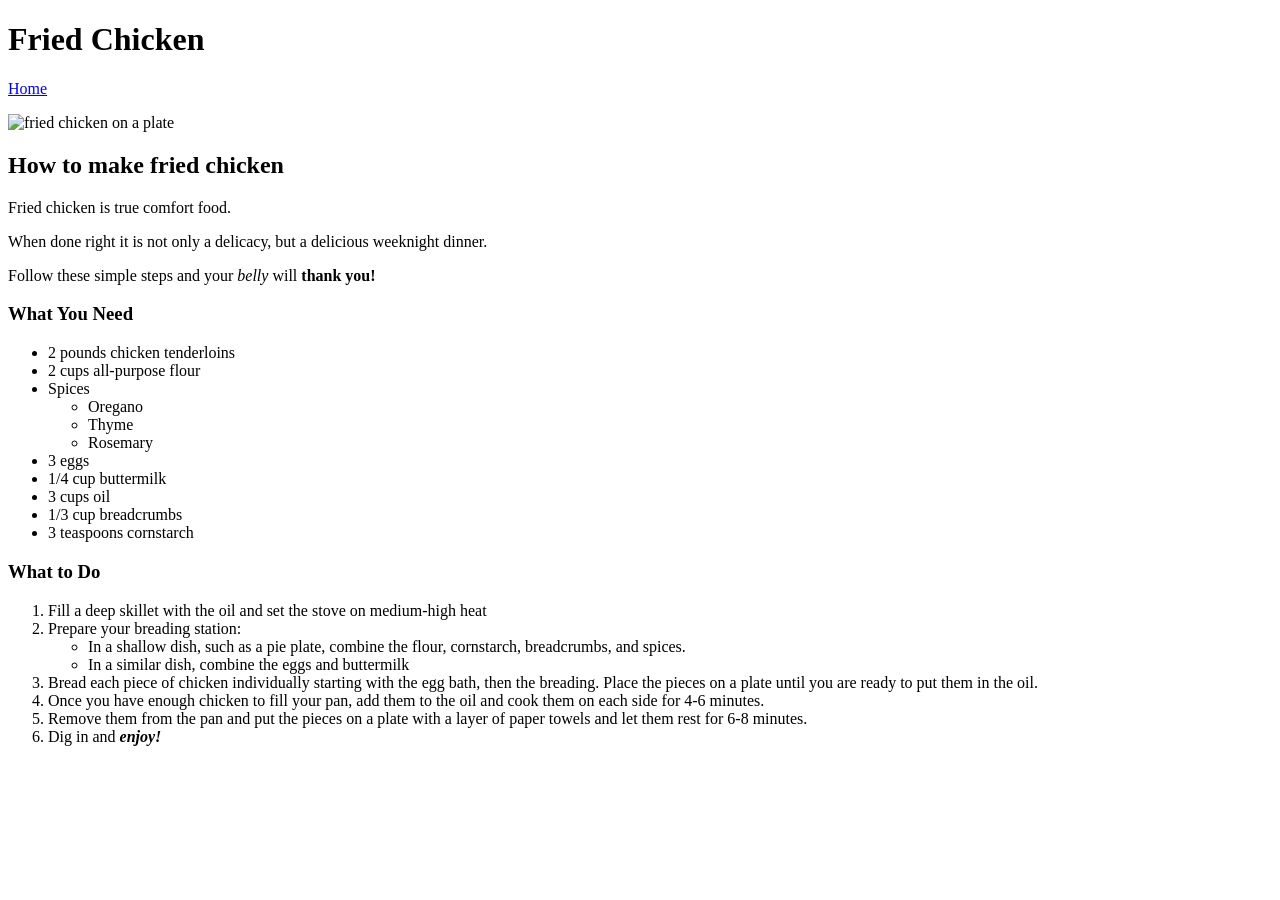
==== recipes/fried-chicken.html @ 5b688263 "Add fried chicken recipe, edit README" ====
<!DOCTYPE html>
<html lang="en">
<head>
    <meta charset="UTF-8">
    <meta name="viewport" content="width=device-width, initial-scale=1.0">
    <title>Fried Chicken</title>
</head>
<body>
    <h1>Fried Chicken</h1>
    <a href="../index.html">Home</a>
    <p><img src="file:///home/minnevil/Downloads/pexels-carlosadr-17282046.jpg" alt="fried chicken on a plate" height="200"></p>
    <h2>How to make fried chicken</h2>
    <p>Fried chicken is true comfort food.</p>
    <p>When done right it is not only a delicacy, but a delicious weeknight dinner.</p>
    <p>Follow these simple steps and your <em>belly</em> will <strong>thank you!</strong></p>
    <h3>What You Need</h3>
    <ul>
        <li>2 pounds chicken tenderloins</li>
        <li>2 cups all-purpose flour</li>
        <li>Spices<ul>
            <li>Oregano</li>
            <li>Thyme</li>
            <li>Rosemary</li></ul></li>
        <li>3 eggs</li>
        <li>1/4 cup buttermilk</li>
        <li>3 cups oil</li>
        <li>1/3 cup breadcrumbs</li>
        <li>3 teaspoons cornstarch</li>
    </ul>
    <h3>What to Do</h3>
    <ol>
        <li>Fill a deep skillet with the oil and set the stove on medium-high heat</li>
        <li>Prepare your breading station:<ul>
            <li>In a shallow dish, such as a pie plate,
                combine the flour, cornstarch, breadcrumbs, and spices.</li>
            <li>In a similar dish, combine the eggs and buttermilk</li></ul></li>
        <li>Bread each piece of chicken individually starting with the egg bath, then the breading.
            Place the pieces on a plate until you are ready to put them in the oil.</li>
        <li>Once you have enough chicken to fill your pan, add them to the oil and cook them on each side for 4-6 minutes.</li>
        <li>Remove them from the pan and put the pieces on a plate with a layer of paper towels and let them rest for 6-8 minutes.</li>
        <li>Dig in and <em><strong>enjoy!</strong></em></li>

    </ol>
    
</body>
</html>
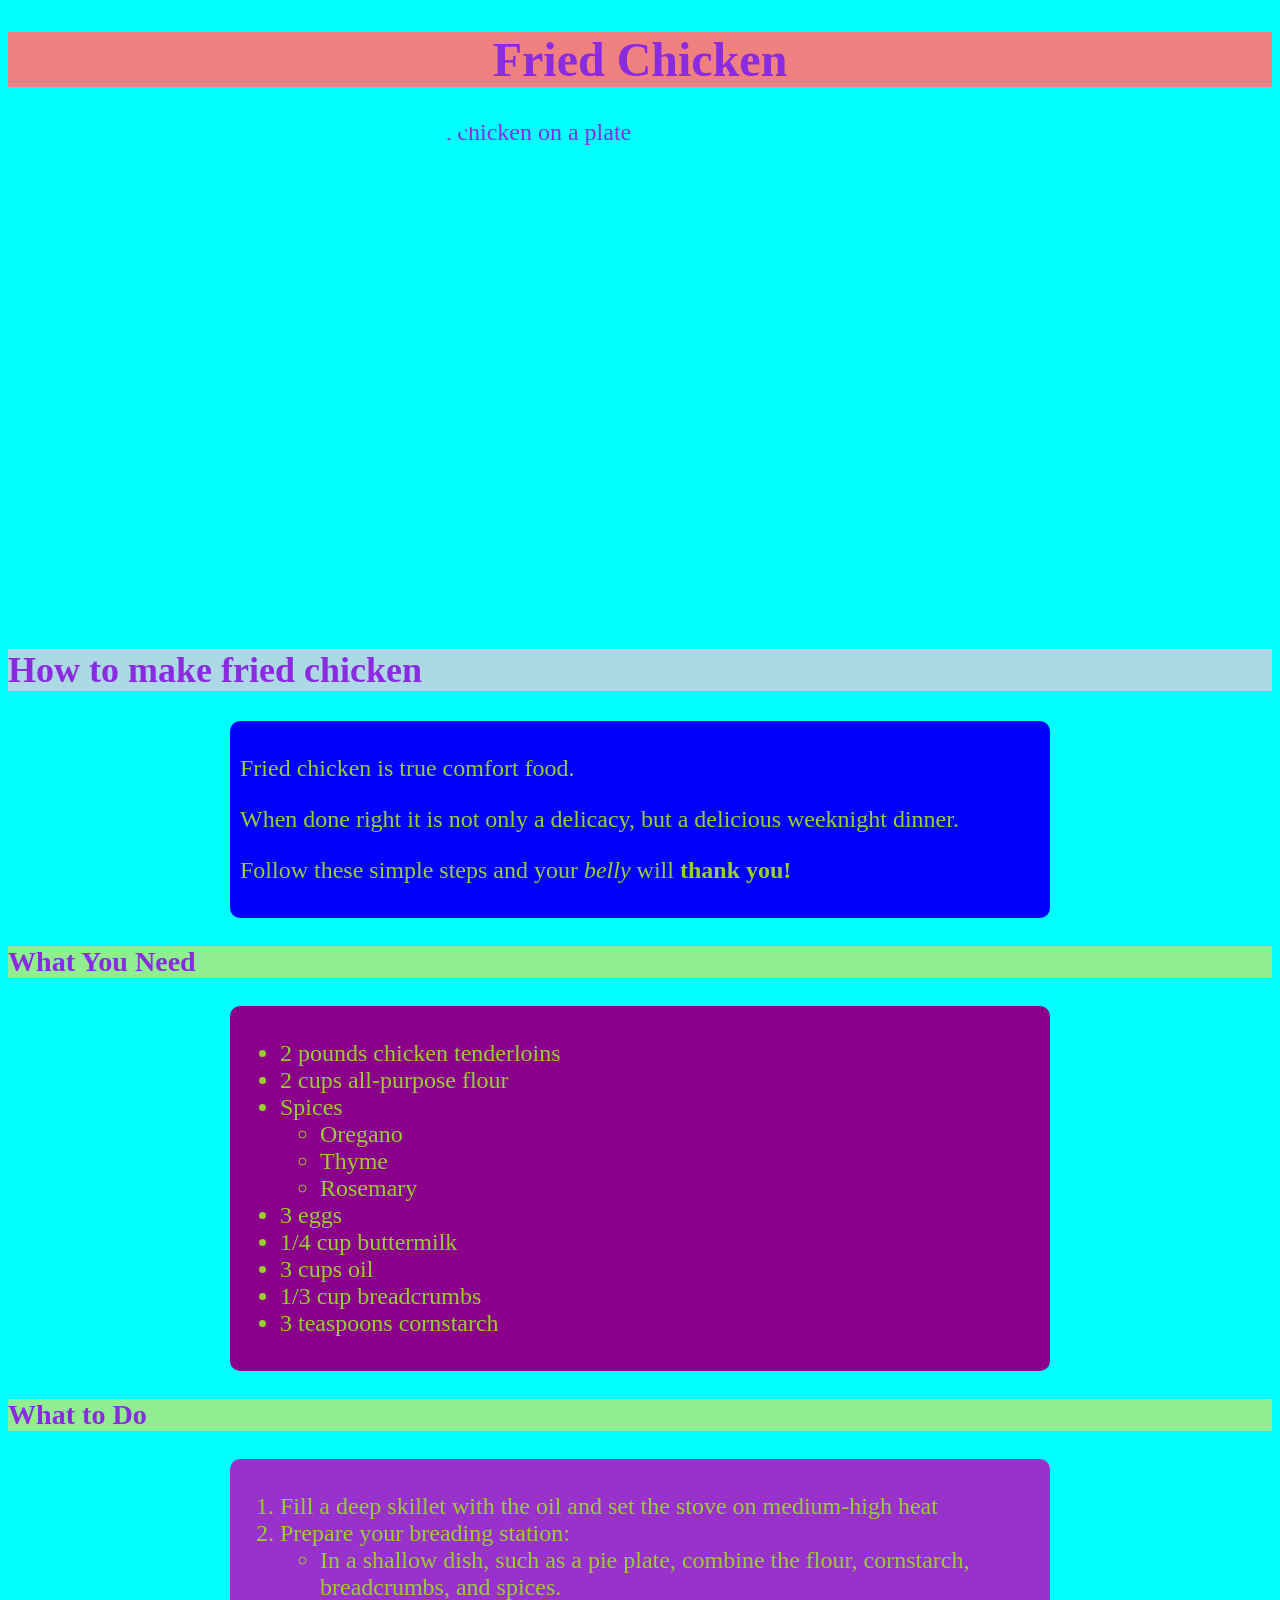
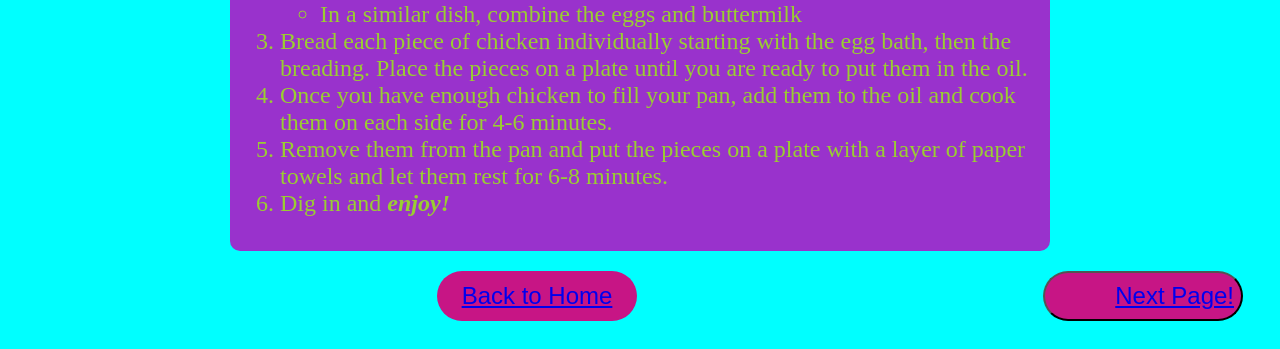
==== commit 4978dabf: "Add style sheet" ====
--- a/recipes/fried-chicken.html
+++ b/recipes/fried-chicken.html
@@ -1,46 +1,74 @@
 <!DOCTYPE html>
 <html lang="en">
+
 <head>
     <meta charset="UTF-8">
     <meta name="viewport" content="width=device-width, initial-scale=1.0">
     <title>Fried Chicken</title>
+    <link rel="stylesheet" href="../style.css">
+
 </head>
+
 <body>
-    <h1>Fried Chicken</h1>
-    <a href="../index.html">Home</a>
-    <p><img src="file:///home/minnevil/Downloads/pexels-carlosadr-17282046.jpg" alt="fried chicken on a plate" height="200"></p>
-    <h2>How to make fried chicken</h2>
-    <p>Fried chicken is true comfort food.</p>
-    <p>When done right it is not only a delicacy, but a delicious weeknight dinner.</p>
-    <p>Follow these simple steps and your <em>belly</em> will <strong>thank you!</strong></p>
-    <h3>What You Need</h3>
-    <ul>
-        <li>2 pounds chicken tenderloins</li>
-        <li>2 cups all-purpose flour</li>
-        <li>Spices<ul>
-            <li>Oregano</li>
-            <li>Thyme</li>
-            <li>Rosemary</li></ul></li>
-        <li>3 eggs</li>
-        <li>1/4 cup buttermilk</li>
-        <li>3 cups oil</li>
-        <li>1/3 cup breadcrumbs</li>
-        <li>3 teaspoons cornstarch</li>
-    </ul>
-    <h3>What to Do</h3>
-    <ol>
-        <li>Fill a deep skillet with the oil and set the stove on medium-high heat</li>
-        <li>Prepare your breading station:<ul>
-            <li>In a shallow dish, such as a pie plate,
-                combine the flour, cornstarch, breadcrumbs, and spices.</li>
-            <li>In a similar dish, combine the eggs and buttermilk</li></ul></li>
-        <li>Bread each piece of chicken individually starting with the egg bath, then the breading.
-            Place the pieces on a plate until you are ready to put them in the oil.</li>
-        <li>Once you have enough chicken to fill your pan, add them to the oil and cook them on each side for 4-6 minutes.</li>
-        <li>Remove them from the pan and put the pieces on a plate with a layer of paper towels and let them rest for 6-8 minutes.</li>
-        <li>Dig in and <em><strong>enjoy!</strong></em></li>
+    <h1 class="title">Fried Chicken</h1>
+    <img class="pics"
+        src="https://images.pexels.com/photos/17282046/pexels-photo-17282046.jpeg?cs=srgb&dl=pexels-carlosadr-17282046.jpg&fm=jpg"
+        alt="fried chicken on a plate" height="200"></p>
+    <h2 class="header">How to make fried chicken</h2>
+    <div class="opener">
+        <p>Fried chicken is true comfort food.</p>
+        <p>When done right it is not only a delicacy, but a delicious weeknight dinner.</p>
+        <p>Follow these simple steps and your <em>belly</em> will <strong>thank you!</strong></p>
+    </div>
+    <h3 class="small header">What You Need</h3>
+    <div class="ingred">
+        <ul>
+            <li>2 pounds chicken tenderloins</li>
+            <li>2 cups all-purpose flour</li>
+            <li>Spices<ul>
+                    <li>Oregano</li>
+                    <li>Thyme</li>
+                    <li>Rosemary</li>
+                </ul>
+            </li>
+            <li>3 eggs</li>
+            <li>1/4 cup buttermilk</li>
+            <li>3 cups oil</li>
+            <li>1/3 cup breadcrumbs</li>
+            <li>3 teaspoons cornstarch</li>
+        </ul>
+    </div>
+    <h3 class="small header">What to Do</h3>
+    <div class="instructions">
+        <ol>
+            <li>Fill a deep skillet with the oil and set the stove on medium-high heat</li>
+            <li>Prepare your breading station:<ul>
+                    <li>In a shallow dish, such as a pie plate,
+                        combine the flour, cornstarch, breadcrumbs, and spices.</li>
+                    <li>In a similar dish, combine the eggs and buttermilk</li>
+                </ul>
+            </li>
+            <li>Bread each piece of chicken individually starting with the egg bath, then the breading.
+                Place the pieces on a plate until you are ready to put them in the oil.</li>
+            <li>Once you have enough chicken to fill your pan, add them to the oil and cook them on each side for 4-6
+                minutes.</li>
+            <li>Remove them from the pan and put the pieces on a plate with a layer of paper towels and let them rest
+                for
+                6-8 minutes.</li>
+            <li>Dig in and <em><strong>enjoy!</strong></em></li>
 
-    </ol>
-    
+        </ol>
+    </div>
+    <div id="links-container">
+
+
+        <button class="links nav homepage">
+            <a rel="Homepage" href="../index.html">Back to Home</a>
+        </button>
+        <button class="links nav next-page">
+            <a rel="next-page" href="shepherds-pie.html">Next Page!</a>
+        </button>
+    </div>
 </body>
+
 </html>
--- a/style.css
+++ b/style.css
@@ -0,0 +1,105 @@
+body {
+  font-family: Georgia, 'Times New Roman', Times, serif;
+  font-size: 24px;
+  color:blueviolet;
+  background-color: aqua;
+
+}
+.links.homepage {
+  background-color: lightpink;
+  box-sizing: border-box;
+  display: block;
+  width: 400px;
+  padding: 10px;
+  border: 30px;
+  margin: 20px auto;
+  font-size: 32px;
+  border-radius: 15px;
+}
+
+#links-container {
+  text-align: center;
+}
+
+.links.nav.next-page, 
+.links.nav.prev-page,
+.links.nav.homepage {
+  width: 200px;
+  height: 50px;
+  background-color: mediumvioletred;
+  display: inline-block;
+  font-size: 24px;
+  border-radius: 35px;
+  box-sizing: border-box;
+  padding: 7px;
+}
+
+.links.nav.next-page:hover {
+  background-color: chartreuse;
+}
+.links.nav.prev-page:hover {
+  background-color: mediumaquamarine;
+}
+.links.nav.homepage:hover {
+  background-color: salmon;
+}
+
+.links.nav.homepage {
+  margin-left: 400px;
+  margin-right: 400px;
+  text-align: center;
+}
+
+.links.nav.next-page {
+text-align: right;
+}
+.links.nav.prev-page {
+text-align: left;
+}
+
+.title {
+  text-align: center;
+  background-color: lightcoral;
+  
+}
+.header {
+  background-color: lightblue;
+
+
+}
+.small.header {
+  background-color: lightgreen;
+
+}
+.pics {
+  display: block;
+  box-sizing: border-box;
+  width: 500px;
+  height: 500px;
+  margin: 0 auto;
+  border-radius: 25%;
+
+}
+.ingred, 
+.instructions, 
+.opener {
+  color: yellowgreen;
+    display: block;
+      margin: 0 auto;
+  width: 800px;
+  padding: 10px;
+  border-radius: 10px;
+
+
+}
+.ingred {
+  background-color: darkmagenta;
+
+}
+.instructions {
+  background-color: darkorchid;
+
+}
+.opener {
+  background-color: blue;
+}
